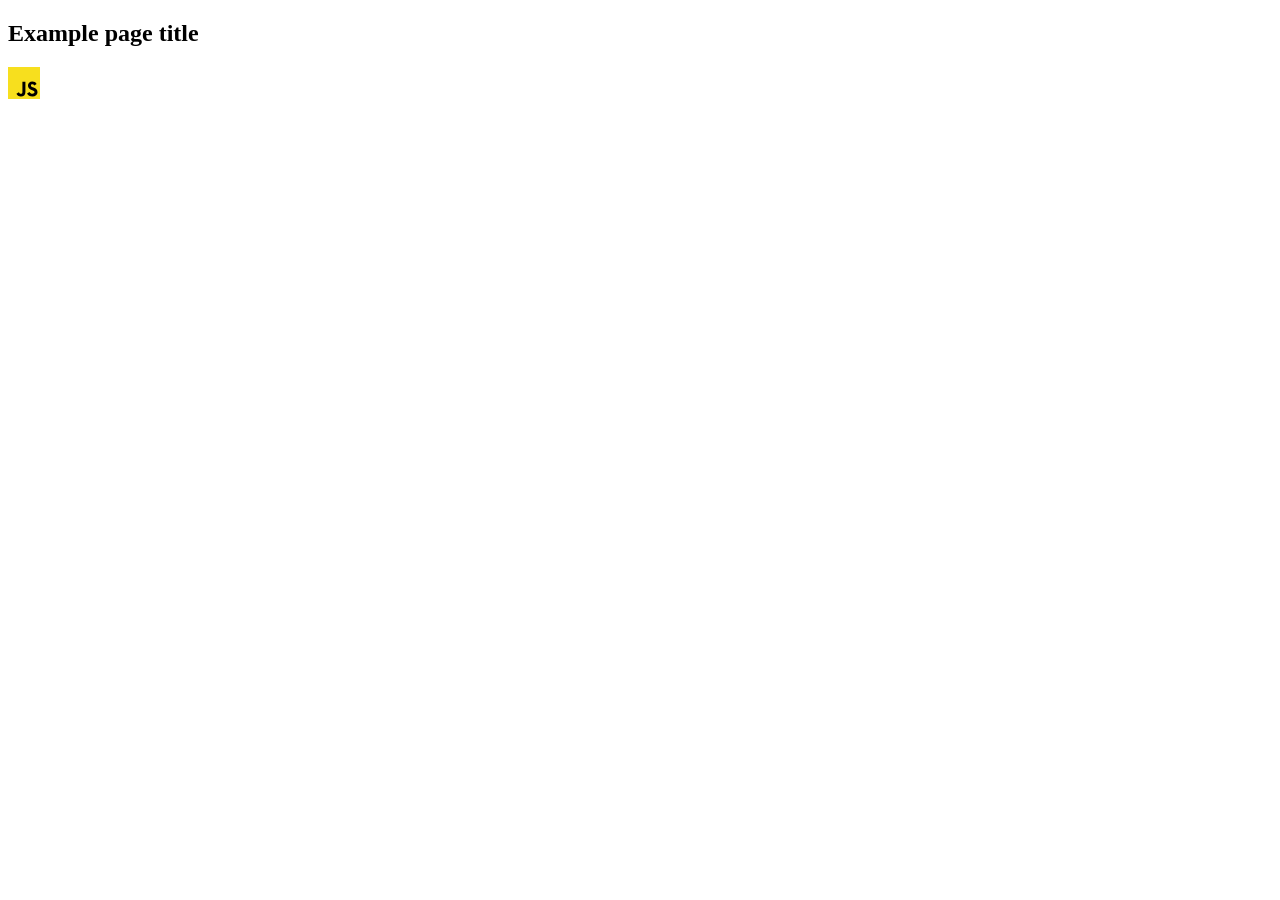
==== src/index.html @ e1dd6ae4 "Initial commit" ====
<!DOCTYPE html>
<html lang="en">
  <head>
    <meta charset="UTF-8" />
    <link rel="icon" type="image/svg+xml" href="/favicon.svg" />
    <meta name="viewport" content="width=device-width, initial-scale=1.0" />
    <title>Vanilla App Template</title>
    <link rel="stylesheet" href="./css/styles.css" />
  </head>
  <body>
    <load ="partials/header.html" />

    <section>
      <h1>Example page title</h1>
      <!-- Path to images as from index.html file -->
      <img src="./img/javascript.svg" alt="" />
    </section>

    <!-- Loads the specified .html file -->
    <load ="partials/vite-promo.html" />

    <script type="module" src="./main.js"></script>
  </body>
</html>
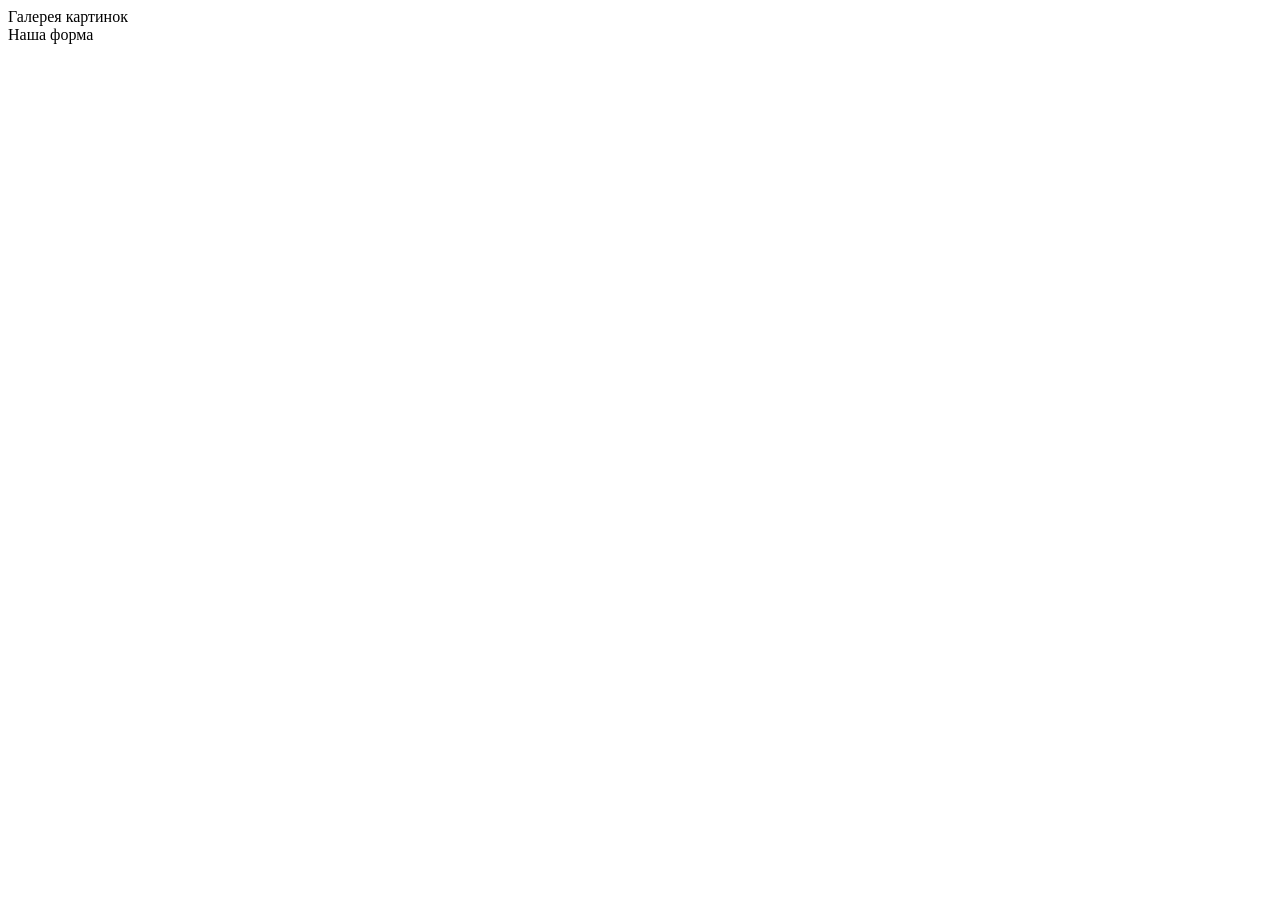
==== commit e55fc448: "create main structure" ====
--- a/src/index.html
+++ b/src/index.html
@@ -2,23 +2,18 @@
 <html lang="en">
   <head>
     <meta charset="UTF-8" />
-    <link rel="icon" type="image/svg+xml" href="/favicon.svg" />
+    <!-- <link rel="icon" type="image/svg+xml" href="/favicon.svg" /> -->
     <meta name="viewport" content="width=device-width, initial-scale=1.0" />
-    <title>Vanilla App Template</title>
+    <title>GoIt-JS-HW-09</title>
     <link rel="stylesheet" href="./css/styles.css" />
   </head>
   <body>
-    <load ="partials/header.html" />
-
-    <section>
-      <h1>Example page title</h1>
-      <!-- Path to images as from index.html file -->
-      <img src="./img/javascript.svg" alt="" />
-    </section>
-
-    <!-- Loads the specified .html file -->
-    <load ="partials/vite-promo.html" />
-
+    <nav>
+      <ul>
+        <li><a href="./1-gallery.html">Галерея картинок</a></li>
+        <li><a href="./2-form.html">Наша форма</a></li>
+      </ul>
+    </nav>
     <script type="module" src="./main.js"></script>
   </body>
 </html>
--- a/src/css/styles.css
+++ b/src/css/styles.css
@@ -0,0 +1,7 @@
+/**
+  |============================
+  | include css partials with
+  | default @import url()
+  |============================
+*/
+@import url('./reset.css');
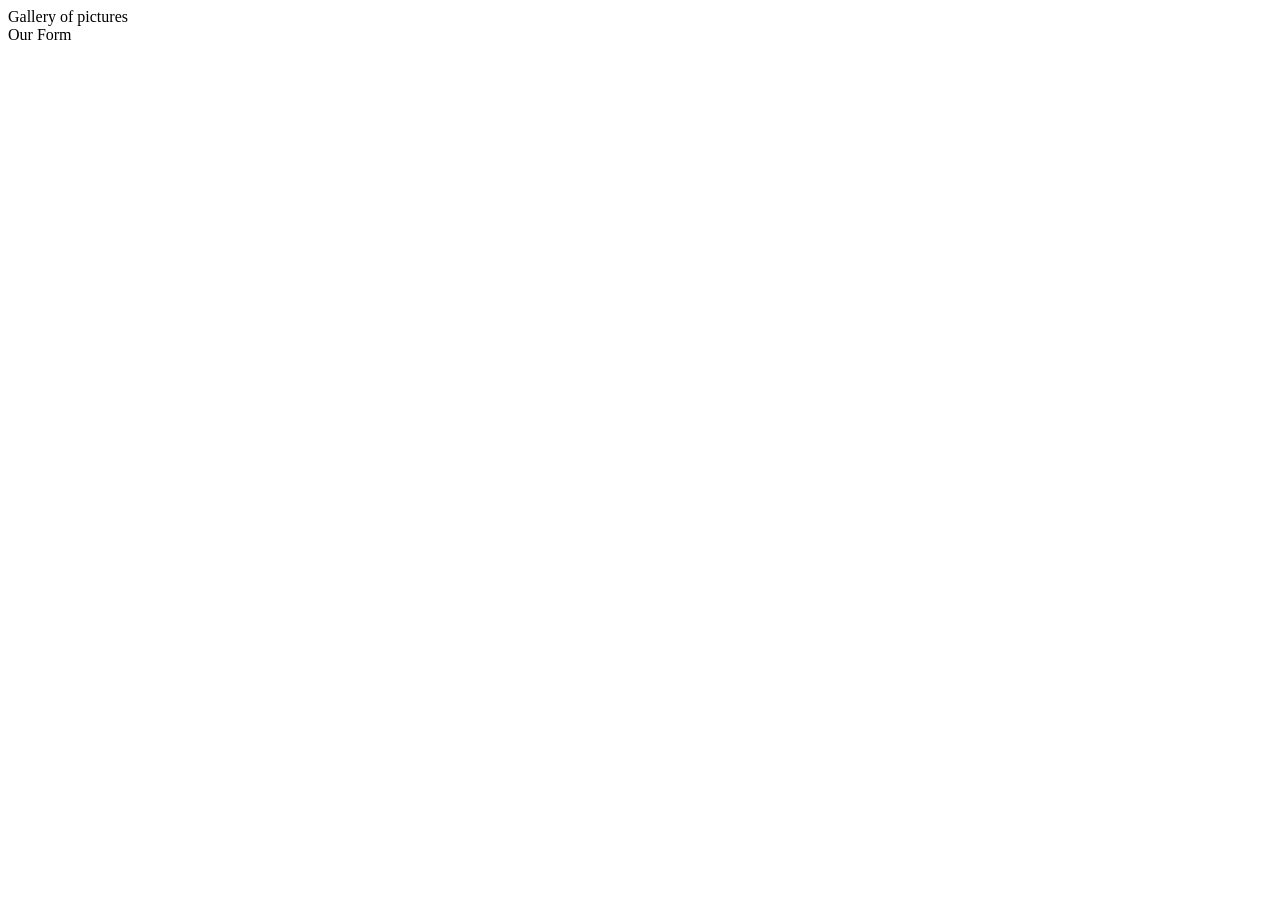
==== commit c9eb7a08: "1-gallery done" ====
--- a/src/index.html
+++ b/src/index.html
@@ -10,10 +10,9 @@
   <body>
     <nav>
       <ul>
-        <li><a href="./1-gallery.html">Галерея картинок</a></li>
-        <li><a href="./2-form.html">Наша форма</a></li>
+        <li><a href="./1-gallery.html">Gallery of pictures</a></li>
+        <li><a href="./2-form.html">Our Form</a></li>
       </ul>
     </nav>
-    <script type="module" src="./main.js"></script>
   </body>
 </html>
--- a/src/css/styles.css
+++ b/src/css/styles.css
@@ -5,3 +5,23 @@
   |============================
 */
 @import url('./reset.css');
+
+.gallery {
+  width: 1440px;
+  height: 696px;
+  padding: 24px 156px;
+  margin: 0 auto;
+  display: flex;
+  flex-direction: row;
+  flex-wrap: wrap;
+  align-items: center;
+  justify-content: center;
+  column-gap: 24px;
+  row-gap: 24px;
+}
+
+.gallery-image {
+  width: 360px;
+  height: 200px;
+}
+
